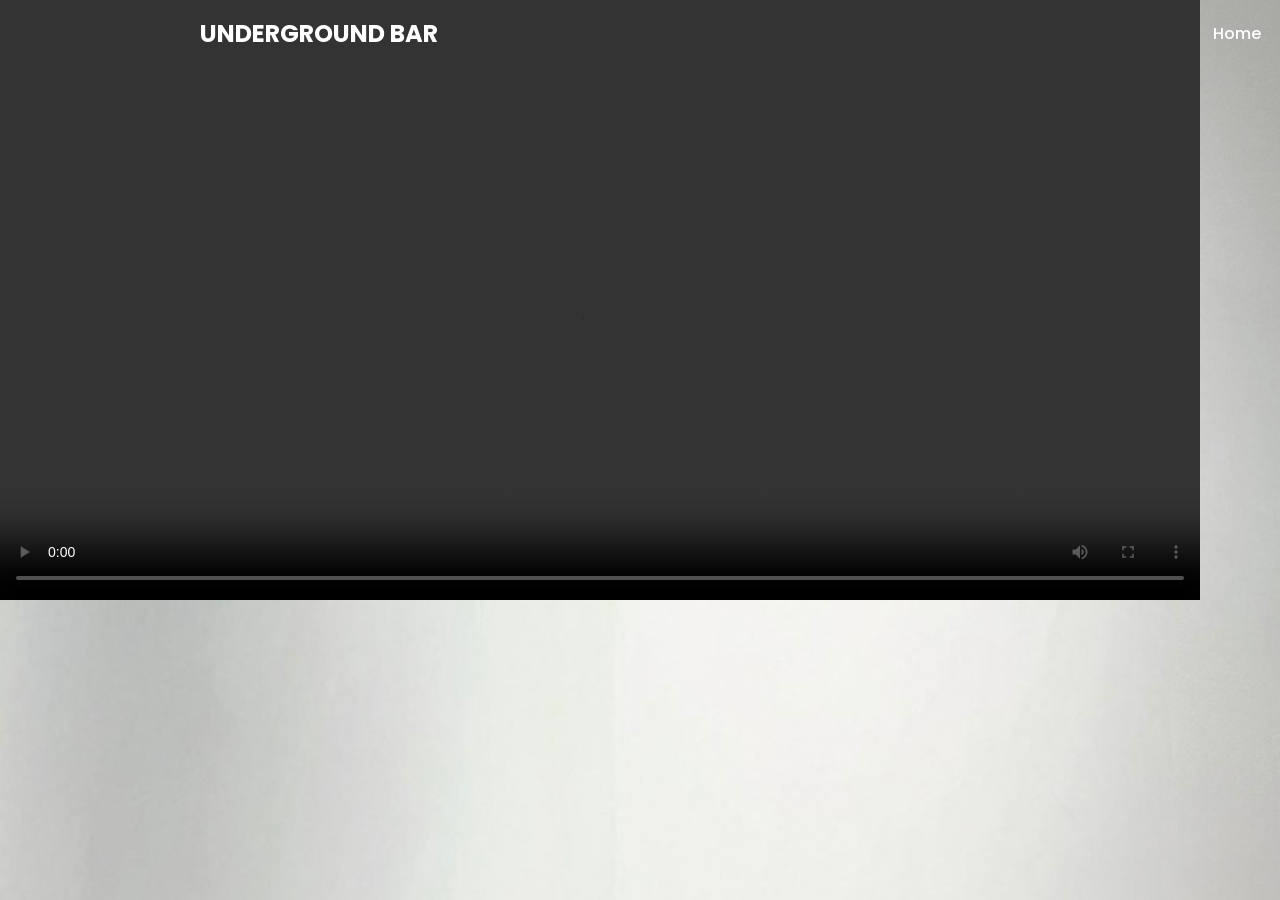
==== index.html @ e1b34456 "Update index.html" ====
<!DOCTYPE html>
<html>
<head>
    <link rel="stylesheet" href="style.css">
    <link href="https://fonts.googleapis.com/css2?family=Poppins:wght@300;400;500&display=swap" rel="stylesheet">
    <link rel="stylesheet" href="https://cdnjs.cloudflare.com/ajax/libs/font-awesome/5.14.0/css/all.min.css">

    <header>
  <a href="index.html" class="brand">Underground bar</a>
  <div class="menu-btn"></div>

  <div class="navigation">
    <div class="navigation-items">
      <a href="index.html">Home</a>
      <a href="about.html">About</a>
      <a href="pricing.html" class="active">lorem ipsum</a>
      
     
    </div>
  </div>
</header>
    
</head>
<body>
    

    
    

    

   <!-- <section class="container">
        <div class="slider-wrapper">
          <div class="slider">
            <img src="cocacolanews.jpg" alt="">
          <img src="cokeillustration.jpg" alt="">
          <img src="cokebuilding.jpg" alt="">
        </img>
          </div>
          <div class="slider-nav">
            <a href="#slide-1"></a>
            <a href="#slide-2"></a>
            <a href="#slide-3"></a>
          </div>
        </div>
      </section>-->  

  

    <!-- Video -->
    <div class="coke2" id="coke2">
        <video height="600px" src="Undergroundbar.mp4" controls ></video>
        
    </div> 

<script type="text/javascript">
  //Javacript for responsive navigation menu
  const menuBtn = document.querySelector(".menu-btn");
  const navigation = document.querySelector(".navigation");

  menuBtn.addEventListener("click", () => {
    menuBtn.classList.toggle("active");
    navigation.classList.toggle("active");
  });
  </script>
</body>
</html>
---- style.css ----
@import url('https://fonts.googleapis.com/css2?family=Poppins:wght@300;400;500;600&display=swap');
@import url('https://fonts.googleapis.com/css2?family=Hahmlet:wght@200;300;400;500;600;700&family=Yeseva+One&display=swap');

*{
    margin:0;
    padding:0
    box-sizing:border-box;
}


html, body {
    background-image: url('Whiteroom.jpg'); /* Add your image as the background */
    background-size: cover; /* Cover the entire page */
    background-position: center; /* Center the background image */
    background-repeat: no-repeat; /* Do not repeat the image */
    font-family: "Poppins", sans-serif;
    color: #fff;
    margin: 0;
    padding: 0;
    box-sizing: border-box;
    height: 100vh; /* Makes sure the body covers the full viewport height */
    width: 100vw; /* Ensures the body covers the full viewport width */
    overflow-x: hidden; /* Prevents horizontal scroll */
    background-color: #000000;
    font-size: 16px; /* Adjust base font size */
    line-height: 1.6; /* Adjust line height */
  }







/* ---------- VIDEO ---------- */

.mountain{
    position:absolute;
    top:160px;
    left:50%;
    transform:translateX(-50%);
    width:min(80vw,1000px);
    z-index:1;
}

.mountain video{
    width:100%;
    height:auto;
}

/* ===== HEADER ===== */

header{
  z-index: 999;
  position: absolute;
  top: 0;
  left: 0;
  width: 100%;
  display: flex;
  justify-content: space-between;
  align-items: center;
  padding: 15px 200px;
  transition: 0.5s ease;
}

header .brand{
  color: #fff;
  font-size: 1.5em;
  font-weight: 700;
  text-transform: uppercase;
  text-decoration: none;
}

header .navigation{
  position: relative;
}

header .navigation .navigation-items a{
  position: relative;
  color: #fff;
  font-size: 1em;
  font-weight: 500;
  text-decoration: none;
  margin-left: 30px;
  transition: 0.3s ease;
}

header .navigation .navigation-items a:before{
  content: '';
  position: absolute;
  background: #fff;
  width: 0;
  height: 3px;
  bottom: 0;
  left: 0;
  transition: 0.3s ease;
}

header .navigation .navigation-items a:hover:before{
  width: 100%;
}

section{
  padding: 100px 200px;
}

.home{
  position: relative;
  width: 100%;
  min-height: 100vh;
  display: flex;
  justify-content: center;
  flex-direction: column;
  background: #000000;
  overflow: hidden; /* Ensure no overflow from the absolutely positioned GIF */
}

.home:before{
  z-index: 777;
  content: '';
  position: absolute;
  background: rgba(0, 0, 0, 0.63);
  width: 100%;
  height: 100%;
  top: 0;
  left: 0;
}






/* ===== MEDIA ICONS (Right Side Fixed Like Homepage) ===== */

.media-icons {
  position: fixed;
  top: 50%;
  right: 30px;
  transform: translateY(-50%);
  display: flex;
  flex-direction: column;
  z-index: 999;
}

.media-icons a {
  color: #fff;
  font-size: 1.6em;
  margin-bottom: 20px;
  transition: 0.3s ease;
}

.media-icons a:hover {
  transform: scale(1.3);
}


/* ---------- MOBILE ---------- */


@media (max-width: 1040px){
  header{
    padding: 12px 20px;
  }

  section{
    padding: 100px 20px;
  }

  .home .media-icons{
    right: 15px;
  }

  header .navigation{
    display: none;
  }

  header .navigation.active{
    position: fixed;
    width: 100%;
    height: 100vh;
    top: 0;
    left: 0;
    display: flex;
    justify-content: center;
    align-items: center;
    background: rgba(1, 1, 1, 0.5);
  }

  header .navigation .navigation-items a{
    color: #222;
    font-size: 1.2em;
    margin: 20px;
  }

  header .navigation .navigation-items a:before{
    background: #222;
    height: 5px;
  }

  header .navigation.active .navigation-items{
    background: #ffffff;
    width: 600px;
    max-width: 600px;
    margin: 20px;
    padding: 40px;
    display: flex;
    flex-direction: column;
    align-items: center;
    border-radius: 5px;
    box-shadow: 0 5px 25px rgb(1 1 1 / 20%);
  }

  .menu-btn{
    background: url(menu.png)no-repeat;
    background-size: 30px;
    background-position: center;
    width: 40px;
    height: 40px;
    cursor: pointer;
    transition: 0.3s ease;
  }

  .menu-btn.active{
    z-index: 999;
    background: url(close.png)no-repeat;
    background-size: 25px;
    background-position: center;
    transition: 0.3s ease;
  }


  @media (max-width: 560px){
    .home .content h1{
      font-size: 3em;
      line-height: 60px;
    }
  }



.mountain{
    width:100vw;
    top:120px;
}


}
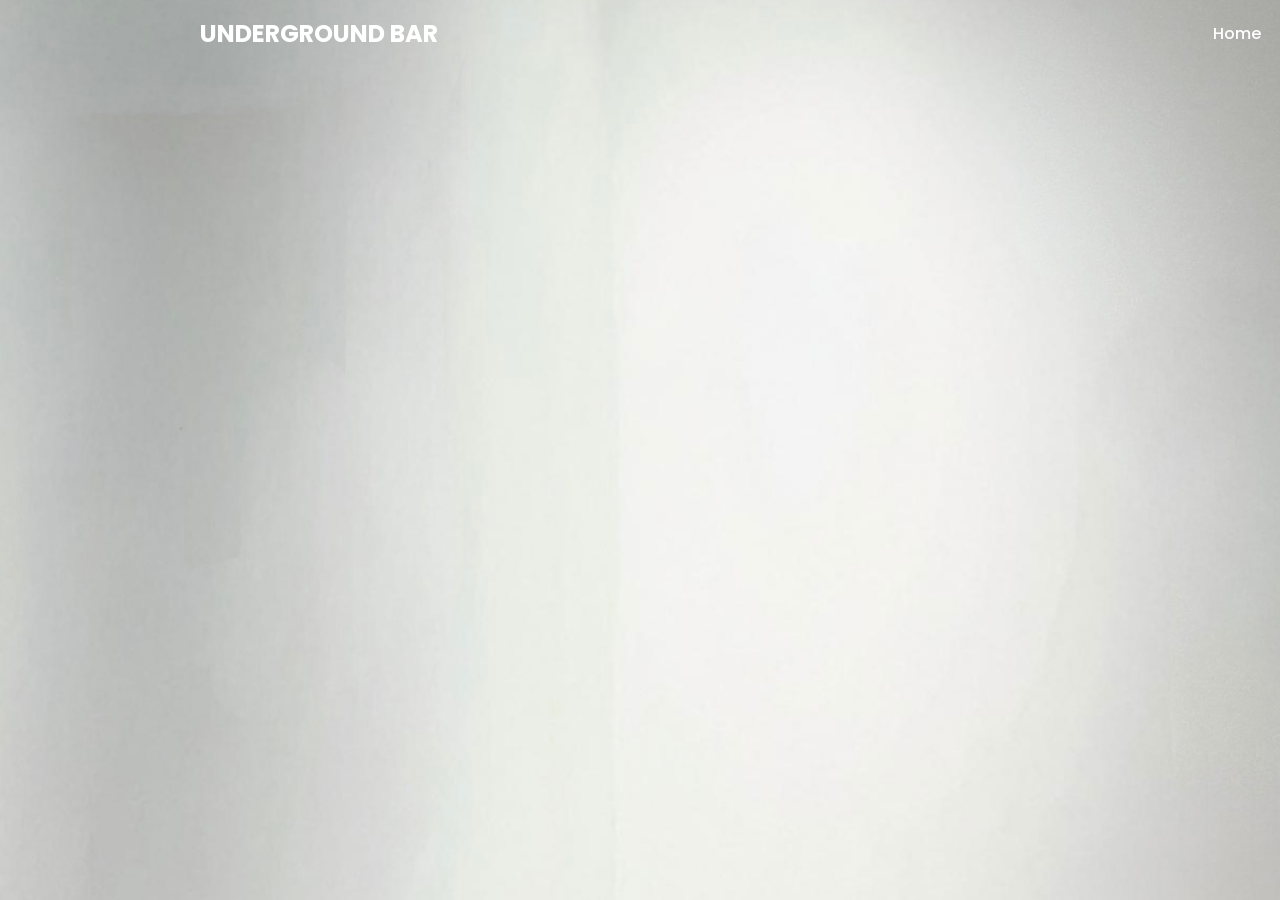
==== commit 0678a62a: "Update index.html" ====
--- a/index.html
+++ b/index.html
@@ -49,7 +49,7 @@
 
     <!-- Video -->
     <div class="coke2" id="coke2">
-        <video height="600px" src="Undergroundbar.mp4" controls ></video>
+        <video src="Undergroundbar.mp4" autoplay muted loop></video>
         
     </div> 
 
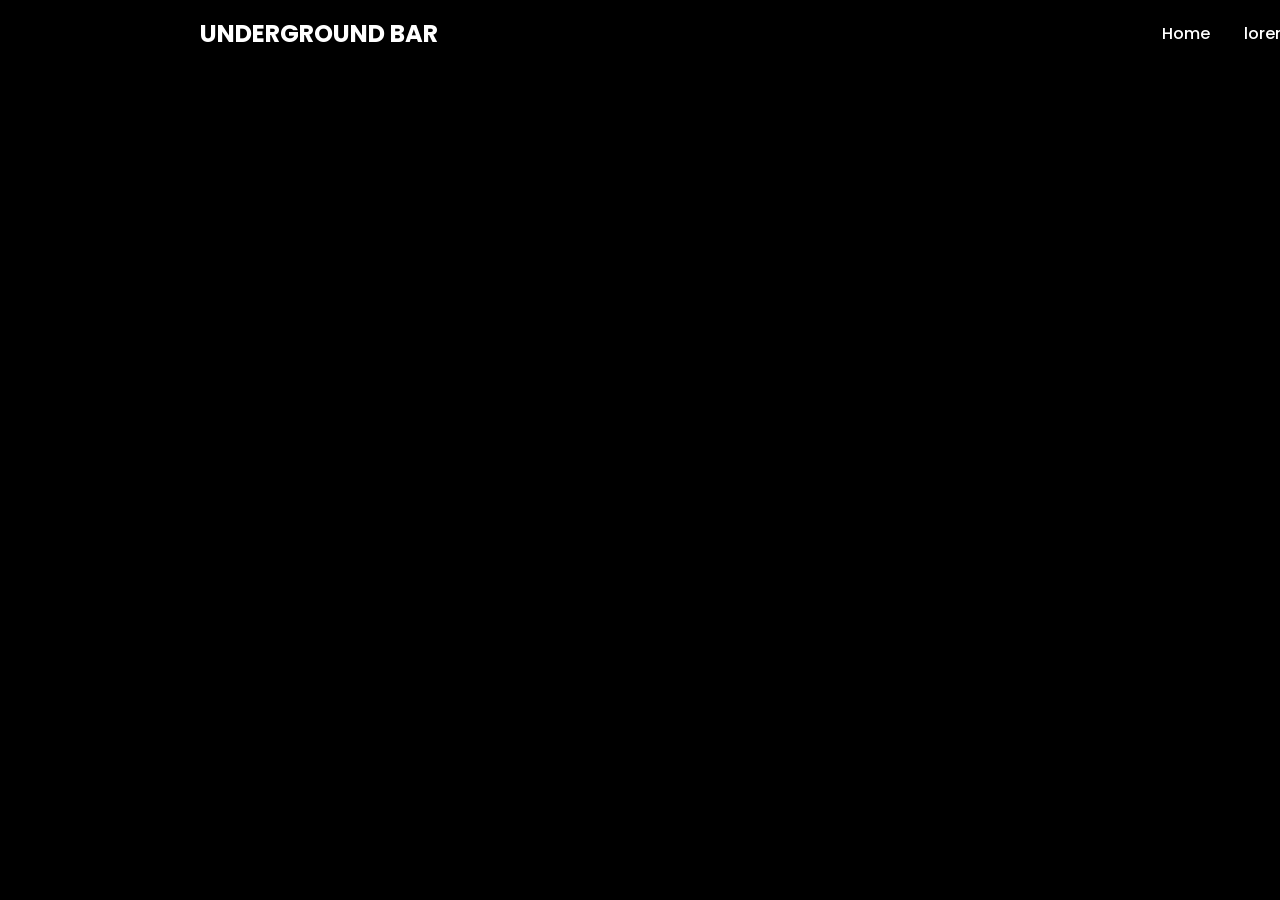
==== commit 3b561d41: "Update index.html" ====
--- a/index.html
+++ b/index.html
@@ -12,7 +12,7 @@
   <div class="navigation">
     <div class="navigation-items">
       <a href="index.html">Home</a>
-      <a href="about.html">About</a>
+      <a href="about.html">lorem ipsum</a>
       <a href="pricing.html" class="active">lorem ipsum</a>
       
      
--- a/style.css
+++ b/style.css
@@ -9,7 +9,7 @@
 
 
 html, body {
-    background-image: url('Whiteroom.jpg'); /* Add your image as the background */
+    background-image: url('Bamboo.jpg'); /* Add your image as the background */
     background-size: cover; /* Cover the entire page */
     background-position: center; /* Center the background image */
     background-repeat: no-repeat; /* Do not repeat the image */
@@ -34,18 +34,7 @@
 
 /* ---------- VIDEO ---------- */
 
-.mountain{
-    position:absolute;
-    top:160px;
-    left:50%;
-    transform:translateX(-50%);
-    width:min(80vw,1000px);
-    z-index:1;
-}
-
-.mountain video{
-    width:100%;
-    height:auto;
+.video{
 }
 
 /* ===== HEADER ===== */
@@ -239,10 +228,6 @@
 
 
 
-.mountain{
-    width:100vw;
-    top:120px;
-}
-
-
-}
+
+
+}
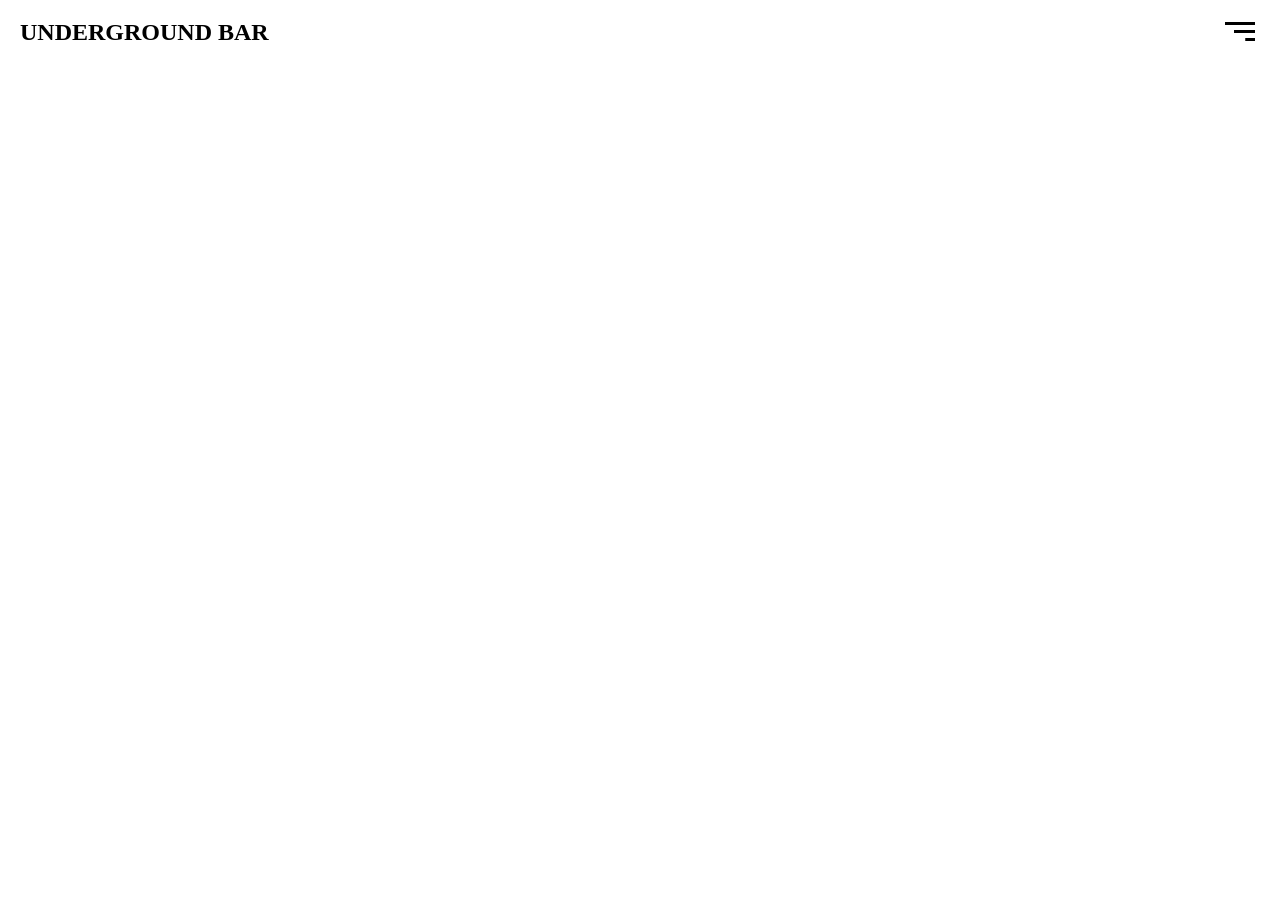
==== commit 664ae837: "Update index.html" ====
--- a/index.html
+++ b/index.html
@@ -4,7 +4,15 @@
     <link rel="stylesheet" href="style.css">
     <link href="https://fonts.googleapis.com/css2?family=Poppins:wght@300;400;500&display=swap" rel="stylesheet">
     <link rel="stylesheet" href="https://cdnjs.cloudflare.com/ajax/libs/font-awesome/5.14.0/css/all.min.css">
+    <meta charset="UTF-8">
+    <meta name="viewport" content="width=device-width, initial-scale=1.0">
+    
+    
+</head>
+<body>
+    
 
+    
     <header>
   <a href="index.html" class="brand">Underground bar</a>
   <div class="menu-btn"></div>
@@ -19,13 +27,6 @@
     </div>
   </div>
 </header>
-    
-</head>
-<body>
-    
-
-    
-    
 
     
 
@@ -47,11 +48,14 @@
 
   
 
-    <!-- Video -->
+    <!-- Video --
     <div class="coke2" id="coke2">
         <video src="Undergroundbar.mp4" autoplay muted loop></video>
         
-    </div> 
+    </div> -->
+     <section
+    <div class="mobile-gif"></div>
+    </section>
 
 <script type="text/javascript">
   //Javacript for responsive navigation menu
--- a/style.css
+++ b/style.css
@@ -3,39 +3,36 @@
 
 *{
     margin:0;
-    padding:0
+    padding:0;
     box-sizing:border-box;
 }
 
 
-html, body {
-    background-image: url('Bamboo.jpg'); /* Add your image as the background */
-    background-size: cover; /* Cover the entire page */
-    background-position: center; /* Center the background image */
-    background-repeat: no-repeat; /* Do not repeat the image */
-    font-family: "Poppins", sans-serif;
-    color: #fff;
-    margin: 0;
-    padding: 0;
-    box-sizing: border-box;
-    height: 100vh; /* Makes sure the body covers the full viewport height */
-    width: 100vw; /* Ensures the body covers the full viewport width */
-    overflow-x: hidden; /* Prevents horizontal scroll */
-    background-color: #000000;
-    font-size: 16px; /* Adjust base font size */
-    line-height: 1.6; /* Adjust line height */
-  }
-
-
-
-
-
-
-
-/* ---------- VIDEO ---------- */
-
-.video{
-}
+
+    
+    
+    /* ---------- VIDEO ---------- */
+
+.coke2{
+    width:100%;
+    display:flex;
+    justify-content:center;
+    align-items:center;
+    padding-top:140px;     /* room for header */
+    padding-bottom:60px;
+}
+
+.coke2 video{
+    width:70%;
+    max-width:900px;
+    height:auto;
+
+    border-radius:8px;
+    object-fit:contain;
+}
+
+
+
 
 /* ===== HEADER ===== */
 
@@ -53,7 +50,7 @@
 }
 
 header .brand{
-  color: #fff;
+  color: #000;
   font-size: 1.5em;
   font-weight: 700;
   text-transform: uppercase;
@@ -147,8 +144,51 @@
 /* ---------- MOBILE ---------- */
 
 
-@media (max-width: 1040px){
-  header{
+/* Style for the mobile GIF */
+.mobile-gif {
+  display: none; /* Hide it by default */
+  position: absolute; /* Position the GIF absolutely */
+  top: 0;
+  left: 0;
+  width: 100%; /* Cover the full width of the .home section */
+  height: 100%; /* Cover the full height of the .home section */
+  background-image: url('Bar.gif'); /* Set the background GIF */
+  background-size: cover; /* Ensure the background covers the div */
+  background-position: center; /* Center the background image */
+  z-index: 1; /* Ensure the GIF is behind all other content */
+}
+/* Media query for devices with a maximum width of 768px */
+@media (max-width: 768px) {
+  .mobile-gif {
+      display: block; /* Show the GIF background div on mobile */
+  }
+
+}
+
+/*@media (max-width: 1040px){
+        
+    
+    .coke2{
+
+      padding-top:100px;
+
+      padding-left:20px;
+
+      padding-right:20px;
+
+  }
+
+  .coke2 video{
+
+      width:100%;
+
+      max-width:100%;
+
+  }
+*/
+
+    
+    header{
     padding: 12px 20px;
   }
 
@@ -201,7 +241,7 @@
   }
 
   .menu-btn{
-    background: url(menu.png)no-repeat;
+    background: url(Bmenu.png)no-repeat;
     background-size: 30px;
     background-position: center;
     width: 40px;
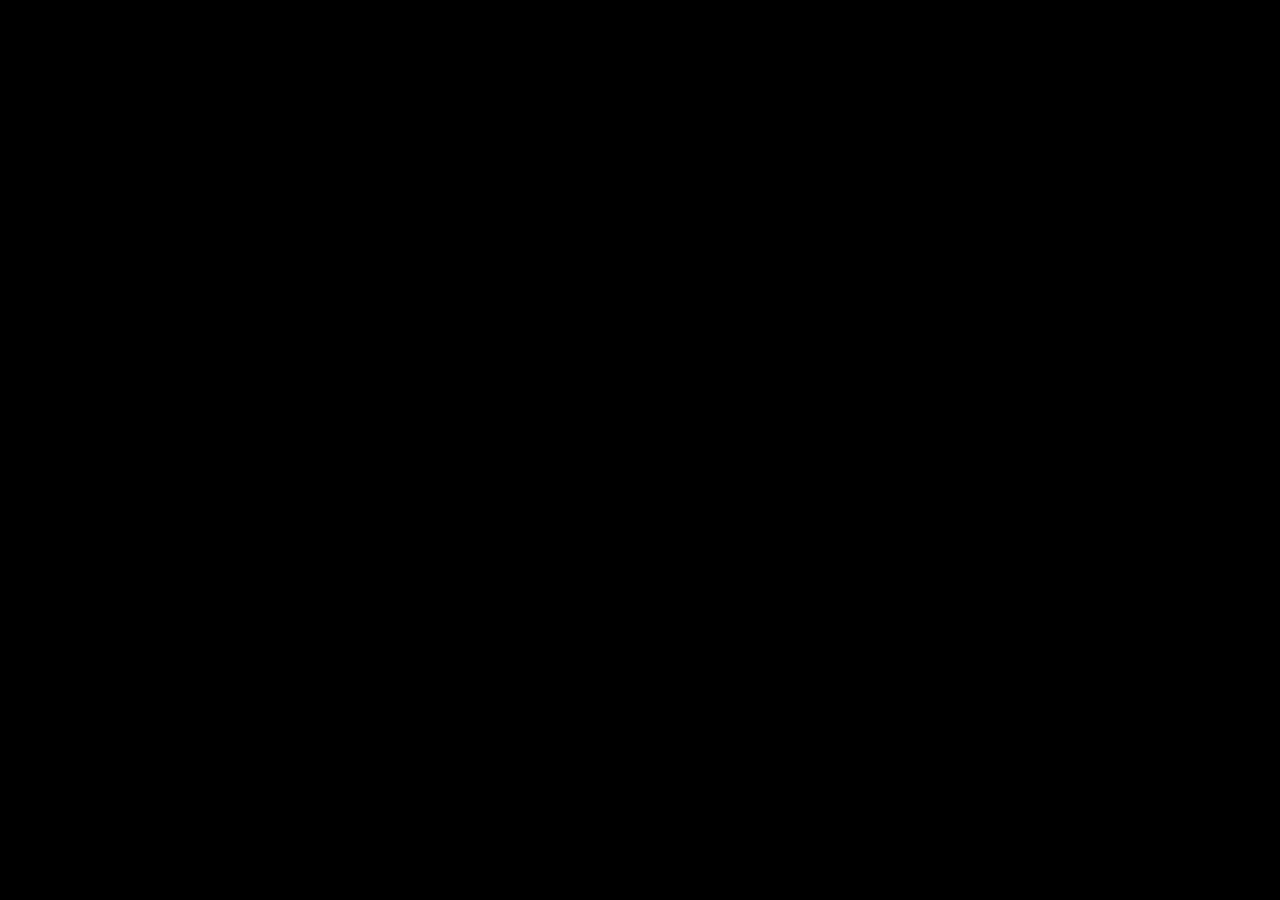
==== commit 188f67d4: "Update index.html" ====
--- a/index.html
+++ b/index.html
@@ -53,9 +53,9 @@
         <video src="Undergroundbar.mp4" autoplay muted loop></video>
         
     </div> -->
-     <section
+     <section>
     <div class="mobile-gif"></div>
-    </section>
+</section>
 
 <script type="text/javascript">
   //Javacript for responsive navigation menu
--- a/style.css
+++ b/style.css
@@ -5,8 +5,12 @@
     margin:0;
     padding:0;
     box-sizing:border-box;
-}
-
+    font-family: "Poppins", sans-serif;
+}
+
+body{
+  background-color: #000000;
+}
 
 
     
